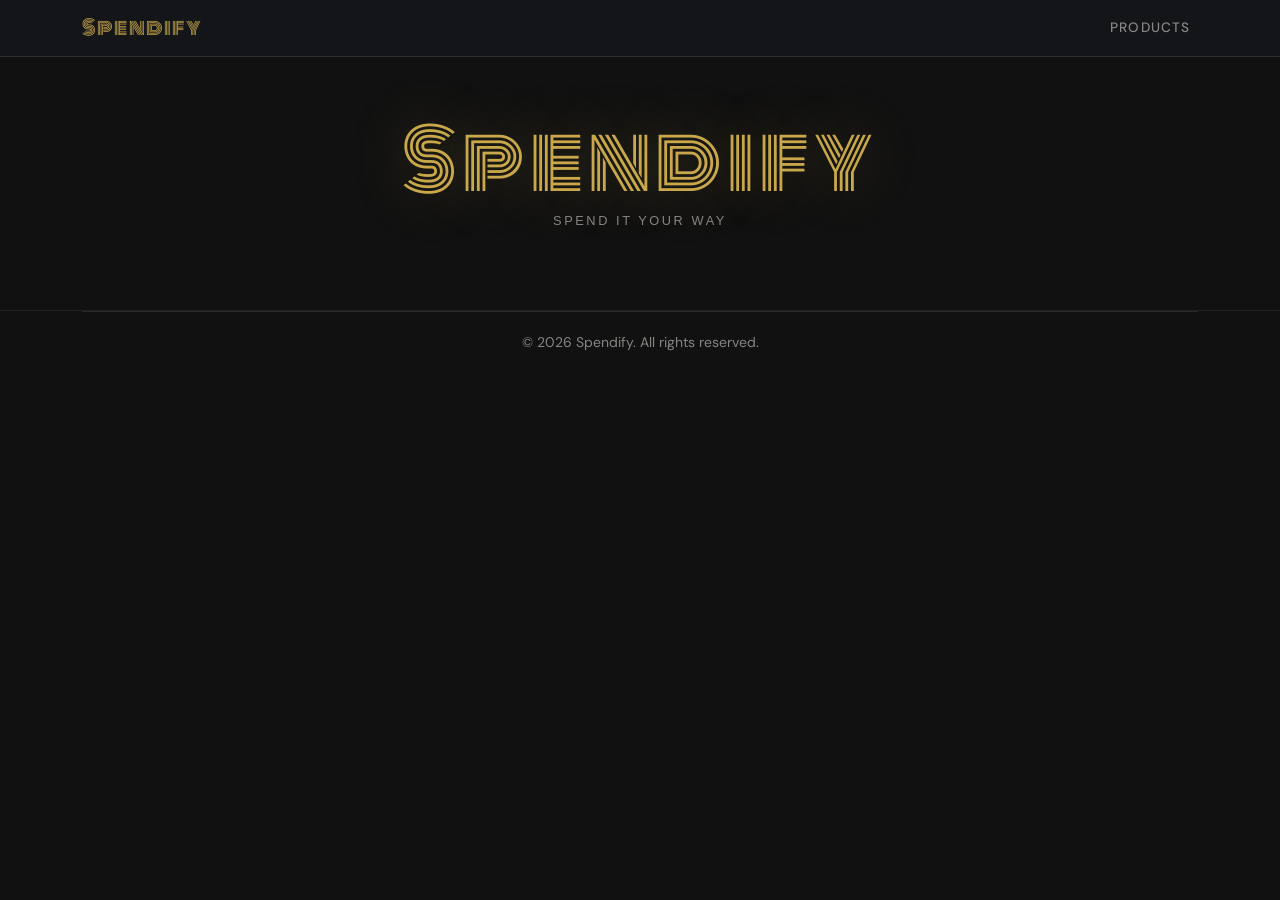
==== index.html @ 51867600 "Move files to root" ====
<!DOCTYPE html>
<html lang="sv">

<head>
  <meta charset="UTF-8" />
  <meta name="viewport" content="width=device-width, initial-scale=1.0" />
  <title>Spendify</title>
  <link rel="preconnect" href="https://fonts.googleapis.com">
  <link rel="preconnect" href="https://fonts.gstatic.com" crossorigin>
  <link href="https://fonts.googleapis.com/css2?family=Monoton&family=DM+Sans:wght@400;500;600&display=swap"
    rel="stylesheet">
  <link href="https://cdn.jsdelivr.net/npm/bootstrap@5.3.3/dist/css/bootstrap.min.css" rel="stylesheet">
  <link rel="stylesheet" href="style.css" />
</head>

<body>


  <nav class="navbar navbar-expand-lg sticky-top">
    <div class="container">
      <a class="navbar-brand site-logo" href="#">Spendify</a>
      <button class="navbar-toggler" type="button" data-bs-toggle="collapse" data-bs-target="#navMenu">
        <span class="navbar-toggler-icon"></span>
      </button>
      <div class="collapse navbar-collapse" id="navMenu">
        <ul class="navbar-nav ms-auto align-items-lg-center gap-2">
          <li class="nav-item"><a id="products-link" class="nav-link" href="#products">Products</a></li>
        </ul>
      </div>
    </div>
  </nav>


  <section class="hero-section text-center">
    <div class="container">
      <h1 class="site-logo display-hero">Spendify</h1>
      <p class="site-tagline">Spend it your way</p>
    </div>
  </section>

  <div class="container">  
    <div class="product-view">
      <div class="container text-left">
        <div id="items-container" class="row" />
      </div>
    </div>

  </div>
 
  <div class="modal fade" id="orderModal" tabindex="-1" aria-labelledby="orderModalLabel" aria-hidden="true">
    <div class="modal-dialog modal-dialog-centered modal-dialog-scrollable">
      <div class="modal-content order-modal-content">
 
        <div class="modal-header">
          <h5 class="modal-title section-title" id="orderModalLabel">Place your order</h5>
          <button type="button" class="btn-close btn-close-white" data-bs-dismiss="modal"></button>
        </div>

        <div class="modal-body">
 
          <div id="modalProductPreview" class="modal-product-preview d-none mb-3">
            <img id="previewImg" src="" alt="" />
            <div>
              <p id="previewTitle" class="preview-title"></p>
              <p id="previewPrice" class="preview-price"></p>
            </div>
          </div>

          <form id="orderForm" novalidate>
 
            <fieldset class="order-fieldset mb-3">
              <legend>Personal details</legend>
              <div class="field-group">
                <label for="fName">Name *</label>
                <input type="text" id="fName" placeholder="Niklas Niklasson" maxlength="50" />

                <span class="error" id="errName"></span>
              </div>
              <div class="field-group">
                <label for="fEmail">Email *</label>
                <input type="email" id="fEmail" placeholder="niklas@example.com" maxlength="50" />
                <span class="error" id="errEmail"></span>
              </div>
              <div class="field-group">
                <label for="fPhone">Phone *</label>
                <input type="tel" id="fPhone" placeholder="070-123 45 67" maxlength="20" />
                <span class="error" id="errPhone"></span>
              </div>
            </fieldset>
 
            <fieldset class="order-fieldset mb-3">
              <legend>Delivery address</legend>
              <div class="field-group">
                <label for="fStreet">Street address *</label>
                <input type="text" id="fStreet" placeholder="Gatugatan 1" maxlength="50" />
                <span class="error" id="errStreet"></span>
              </div>
              <div class="field-row">
                <div class="field-group">
                  <label for="fZip">Postcode *</label>
                  <input type="text" id="fZip" placeholder="12345" maxlength="5" />
                  <span class="error" id="errZip"></span>
                </div>
                <div class="field-group">
                  <label for="fCity">City *</label>
                  <input type="text" id="fCity" placeholder="Stockholm" maxlength="20" />
                  <span class="error" id="errCity"></span>
                </div>
              </div>
            </fieldset>
 
            <button type="submit" class="btn-submit w-100">Place order</button>
          </form>

          <div id="confirmBox" class="confirm-box text-center d-none">
            <div class="confirm-check mx-auto mb-3">✓</div>
            <h3>Order received!</h3>
            <p id="confirmText"></p>
            <button class="btn-submit w-100" id="confirmClose">Back to shop</button>
          </div>
 
        </div>
      </div>
    </div>
  </div>

  <footer>
    <div class="footer-content text-center">
      <p class="small text" > &copy; 2026 Spendify. All rights reserved.</p>
    </div>
  </footer>

<script src="https://cdn.jsdelivr.net/npm/bootstrap@5.3.3/dist/js/bootstrap.bundle.min.js"></script>
  <script src="script.js"></script>

</body>
</html>
---- style.css ----
:root {
  --gold:       #c9a84c;
  --gold-dark:  #a07830;
  --bg-color:   #1b1f22;
  --bg-card:    #111111;
  --border:     rgba(255,255,255,0.1);
  --text:       #e8e4dc;
  --text-muted: rgba(232,228,220,0.55);
  --error:      #e07070;
}
 
*, *::before, *::after { box-sizing: border-box; margin: 0; padding: 0; }
html { scroll-behavior: smooth; }
 
body {
  font-family: 'DM Sans', sans-serif;
  background-color: #111111; color: var(--text);
  min-height: 100vh;
}
 

.navbar {
  background-color: rgba(20, 22, 26, 0.97);
  border-bottom: 1px solid var(--border);
  backdrop-filter: blur(10px);
}
 
.navbar .nav-link {
  color: var(--text-muted);
  font-size: 0.85rem;
  font-weight: 500;
  letter-spacing: 0.08em;
  text-transform: uppercase;
  transition: color 0.2s;
}
.navbar .nav-link:hover { color: var(--gold); }
 
.navbar-toggler { border-color: var(--border); }
 

.site-logo {
  font-family: "Monoton", sans-serif;
  font-weight: 400;
  color: var(--gold) !important;
  letter-spacing: 0.06em;
  text-decoration: none;
}
 

.hero-section {
  background: #111111;
  border-bottom: 1px solid #222;
  padding: 64px 24px;
}
 
.display-hero {
  font-size: clamp(2.5rem, 8vw, 5rem);
  line-height: 1;
  text-shadow: 0 0 60px rgba(201,168,76,0.25);
}
 
.site-tagline {
  font-family: Arial, sans-serif;
  font-size: 0.8rem;
  color: var(--text-muted);
  letter-spacing: 0.2em;
  text-transform: uppercase;
  margin-top: 10px;
}

.btn-buy {
  padding: 5px 16px;
  font-size: 0.78rem;
  font-weight: 600;
  letter-spacing: 0.06em;
  text-transform: capitalize;
  border: 1px solid var(--border);
  border-radius: 3px;
  background: transparent;
  color: var(--text-muted);
  cursor: pointer;
  transition: all 0.2s;
}
.btn-buy:hover { border-color: var(--gold); color: var(--gold); }

body .card {
  background-color: var(--bg-card);
  border: 1px solid var(--border);
  border-radius: 0px;
  padding: 1rem;
  color: #cccccc;
  margin-top: 20px;
  margin-bottom: 20px;
  margin-left: 20px;
  margin-right: 20px;
  
}

.card-text.text-danger {
  color: var(--gold);
}
.card-brand {
  color: var(--text-muted);
  font-size: 0.75rem;
  text-transform: uppercase;
  letter-spacing: 0.06em;
}

.card-text{
  color: var(--text-muted);
  height: 70px;
  overflow: hidden;
}

.card-title {
  color: var(--gold-dark);
  text-align: left;
  height: 60px;
  overflow: hidden;
  font-size: large;
}


footer {
  background-color: #111111;
  border-top: 1px solid var(--border);
  padding: 20px 0;
  text-align: center;
}

footer p {
  font-size: 0.72rem;
  color: var(--text-muted);
  margin: 0;
}

.order-modal-content {
  background: #1a1c1f;
  border: 1px solid var(--border);
  color: var(--text);
}
.order-modal-content .modal-header {
  border-bottom: 1px solid var(--border);
}
.section-title {
  font-family: Garamond, "EB Garamond", serif;
  color: var(--gold);
}

.modal-product-preview {
  display: flex;
  align-items: center;
  gap: 14px;
  background: rgba(255,255,255,0.04);
  border: 1px solid var(--border);
  border-radius: 6px;
  padding: 12px;
}
.modal-product-preview img {
  width: 60px;
  height: 60px;
  object-fit: contain;
}
.preview-title {
  font-size: 0.85rem;
  font-weight: 600;
  color: var(--text);
  margin: 0 0 4px;
}
.preview-price {
  font-family: Garamond, serif;
  color: var(--gold);
  font-size: 1rem;
  margin: 0;
}

.order-fieldset {
  border: 1px solid var(--border);
  border-radius: 6px;
  padding: 18px;
}
.order-fieldset legend {
  font-size: 0.7rem;
  font-weight: 700;
  text-transform: uppercase;
  letter-spacing: 0.1em;
  color: var(--text-muted);
  padding: 0 6px;
}

.field-group {
  display: flex;
  flex-direction: column;
  gap: 4px;
  margin-bottom: 14px;
}
.field-group:last-child { margin-bottom: 0; }

.field-row {
  display: grid;
  grid-template-columns: 1fr 1fr;
  gap: 12px;
}
.field-row .field-group { margin-bottom: 0; }

label {
  font-size: 0.75rem;
  font-weight: 600;
  color: var(--text-muted);
}

input {
  background: rgba(255,255,255,0.05);
  border: 1px solid var(--border);
  border-radius: 4px;
  padding: 9px 12px;
  font-family: 'DM Sans', sans-serif;
  font-size: 0.85rem;
  color: var(--text);
  outline: none;
  width: 100%;
  transition: border-color 0.2s, box-shadow 0.2s;
}
input::placeholder { color: rgba(232,228,220,0.25); }
input:focus {
  border-color: var(--gold);
  box-shadow: 0 0 0 3px rgba(201,168,76,0.1);
}
input.invalid {
  border-color: var(--error) !important;
  background: rgba(224,112,112,0.06);
}
input.valid {
  border-color: rgba(100,200,120,0.5) !important;
}

.error {
  font-size: 0.72rem;
  color: var(--error);
  min-height: 14px;
}

.btn-submit {
  padding: 12px;
  background: var(--gold);
  color: #111;
  border: none;
  border-radius: 4px;
  font-family: 'DM Sans', sans-serif;
  font-size: 0.85rem;
  font-weight: 700;
  letter-spacing: 0.08em;
  text-transform: uppercase;
  cursor: pointer;
  transition: background-color 0.2s, transform 0.15s;
  margin-top: 8px;
}
.btn-submit:hover {
  background: var(--gold-dark);
  transform: translateY(-1px);
}

.confirm-check {
  width: 56px;
  height: 56px;
  background: var(--gold);
  color: #111;
  border-radius: 50%;
  font-size: 1.6rem;
  display: flex;
  align-items: center;
  justify-content: center;
}
.confirm-box h3 {
  font-family: Garamond, serif;
  color: var(--gold);
  margin: 12px 0 8px;
}
.confirm-box p {
  color: var(--text-muted);
  font-size: 0.88rem;
  line-height: 1.7;
  margin-bottom: 20px;
}

@media (max-width: 576px) {
  .field-row { grid-template-columns: 1fr; }
}
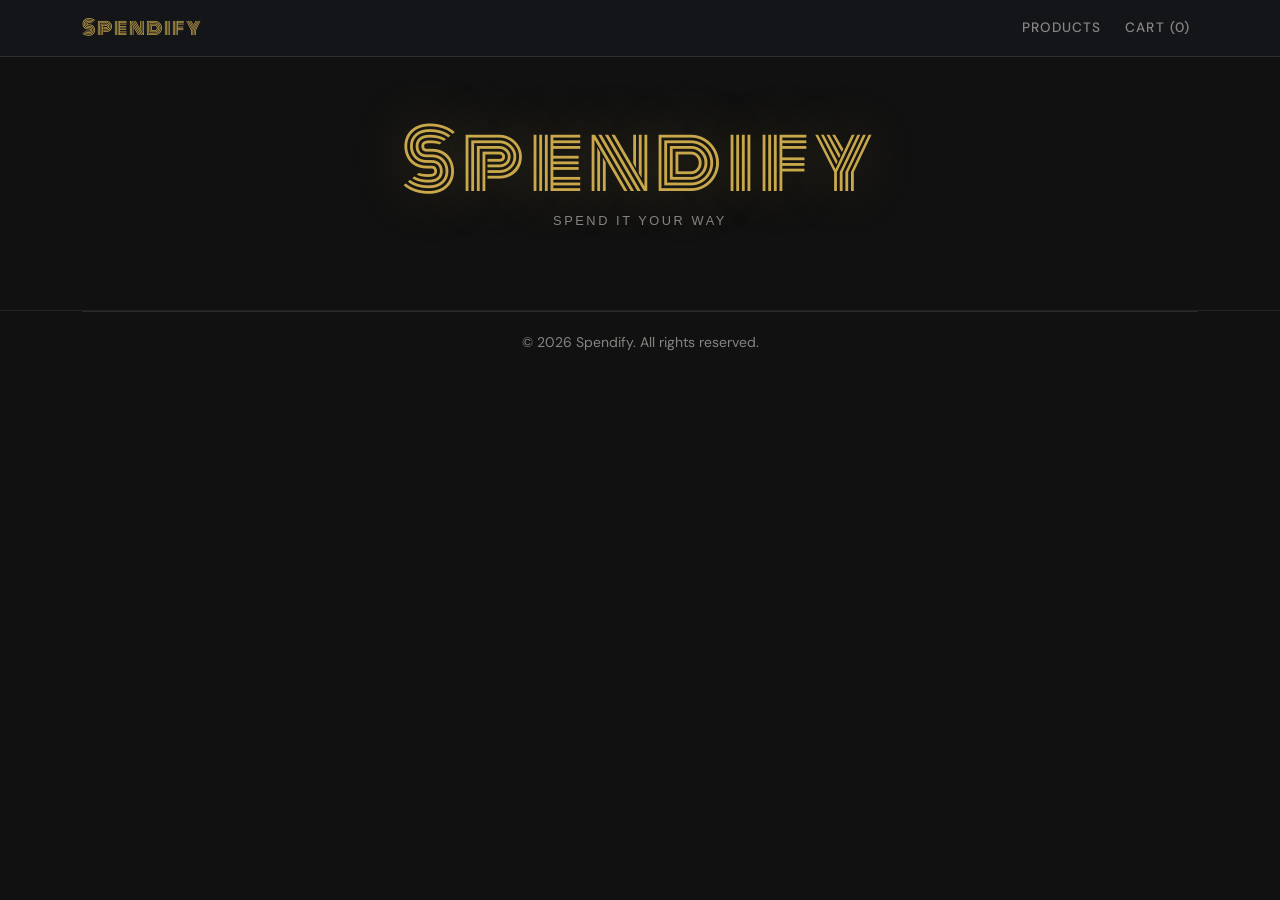
==== commit 30684feb: "feature/shoppingcart" ====
--- a/index.html
+++ b/index.html
@@ -25,11 +25,32 @@
       <div class="collapse navbar-collapse" id="navMenu">
         <ul class="navbar-nav ms-auto align-items-lg-center gap-2">
           <li class="nav-item"><a id="products-link" class="nav-link" href="#products">Products</a></li>
+          <li class="nav-item">
+            <a id="cart-toggle" class="nav-link cart-nav-link" href="#">
+              Cart (<span id="cart-count">0</span>)
+            </a>
+          </li>
         </ul>
       </div>
     </div>
   </nav>
 
+  <div id="cartOverlay" class="cart-overlay"></div>
+  <aside id="cartSidebar" class="cart-sidebar">
+    <div class="cart-sidebar-header">
+      <h2 class="section-title">Shopping Cart</h2>
+      <button id="cartClose" class="cart-close">&times;</button>
+    </div>
+    <div id="cartItems" class="cart-items"></div>
+    <div id="cartFooter" class="cart-footer d-none">
+      <div class="cart-total">
+        <span>Total</span>
+        <span id="cartTotal">$0.00</span>
+      </div>
+      <button id="cartCheckout" class="btn-submit w-100">Checkout</button>
+      <button id="cartEmpty" class="btn-empty w-100">Empty cart</button>
+    </div>
+  </aside>
 
   <section class="hero-section text-center">
     <div class="container">
@@ -58,6 +79,9 @@
 
         <div class="modal-body">
  
+
+          <div id="modalCartSummary" class="modal-cart-summary mb-3"></div>
+          
           <div id="modalProductPreview" class="modal-product-preview d-none mb-3">
             <img id="previewImg" src="" alt="" />
             <div>
@@ -118,7 +142,6 @@
             <p id="confirmText"></p>
             <button class="btn-submit w-100" id="confirmClose">Back to shop</button>
           </div>
- 
         </div>
       </div>
     </div>
--- a/style.css
+++ b/style.css
@@ -235,7 +235,7 @@
 }
 
 .error {
-  font-size: 0.72rem;
+  font-size: 0.70rem;
   color: var(--error);
   min-height: 14px;
 }
@@ -283,6 +283,196 @@
   margin-bottom: 20px;
 }
 
+.cart-overlay {
+  position: fixed;
+  inset: 0;
+  background: rgba(0,0,0,0.5);
+  opacity: 0;
+  pointer-events: none;
+  transition: opacity 0.3s;
+  z-index: 1040;
+}
+.cart-overlay.open {
+  opacity: 1;
+  pointer-events: auto;
+}
+ 
+.cart-sidebar {
+  position: fixed;
+  top: 0;
+  right: 0;
+  width: 380px;
+  max-width: 90vw;
+  height: 100vh;
+  background: #1a1c1f;
+  border-left: 1px solid var(--border);
+  display: flex;
+  flex-direction: column;
+  transform: translateX(100%);
+  transition: transform 0.3s ease;
+  z-index: 1050;
+}
+.cart-sidebar.open { transform: translateX(0); }
+ 
+.cart-sidebar-header {
+  display: flex;
+  justify-content: space-between;
+  align-items: center;
+  padding: 18px 20px;
+  border-bottom: 1px solid var(--border);
+}
+.cart-close {
+  background: none;
+  border: none;
+  color: var(--text-muted);
+  font-size: 1.6rem;
+  cursor: pointer;
+  line-height: 1;
+}
+.cart-close:hover { color: var(--text); }
+ 
+.cart-items {
+  flex: 1;
+  overflow-y: auto;
+  padding: 16px 20px;
+}
+ 
+.cart-empty-msg {
+  color: var(--text-muted);
+  font-size: 0.85rem;
+  text-align: center;
+  margin-top: 40px;
+}
+ 
+.cart-item {
+  display: flex;
+  gap: 12px;
+  padding: 12px 0;
+  border-bottom: 1px solid var(--border);
+}
+.cart-item img {
+  width: 56px;
+  height: 56px;
+  object-fit: contain;
+  border-radius: 4px;
+  background: rgba(255,255,255,0.03);
+}
+.cart-item-info { flex: 1; min-width: 0; }
+.cart-item-title {
+  font-size: 0.82rem;
+  font-weight: 600;
+  color: var(--text);
+  margin: 0 0 2px;
+  white-space: nowrap;
+  overflow: hidden;
+  text-overflow: ellipsis;
+}
+.cart-item-price {
+  font-family: Garamond, serif;
+  color: var(--gold);
+  font-size: 0.92rem;
+  margin: 0 0 6px;
+}
+ 
+.cart-qty-row {
+  display: flex;
+  align-items: center;
+  gap: 6px;
+}
+.qty-btn {
+  width: 28px;
+  height: 28px;
+  border: 1px solid var(--border);
+  border-radius: 4px;
+  background: transparent;
+  color: var(--text);
+  font-size: 1rem;
+  cursor: pointer;
+  display: flex;
+  align-items: center;
+  justify-content: center;
+  transition: border-color 0.2s;
+}
+.qty-btn:hover { border-color: var(--gold); color: var(--gold); }
+.qty-value {
+  min-width: 24px;
+  text-align: center;
+  font-size: 0.85rem;
+  font-weight: 600;
+}
+.remove-btn {
+  margin-left: auto;
+  background: none;
+  border: none;
+  color: var(--error);
+  font-size: 1.2rem;
+  cursor: pointer;
+  opacity: 0.6;
+  transition: opacity 0.2s;
+}
+.remove-btn:hover { opacity: 1; }
+ 
+.cart-footer {
+  padding: 16px 20px;
+  border-top: 1px solid var(--border);
+}
+.cart-total {
+  display: flex;
+  justify-content: space-between;
+  font-size: 1rem;
+  font-weight: 700;
+  color: var(--text);
+  margin-bottom: 12px;
+}
+.cart-total span:last-child {
+  font-family: Garamond, serif;
+  color: var(--gold);
+  font-size: 1.15rem;
+}
+ 
+.btn-empty {
+  padding: 10px;
+  background: transparent;
+  color: var(--text-muted);
+  border: 1px solid var(--border);
+  border-radius: 4px;
+  font-family: 'DM Sans', sans-serif;
+  font-size: 0.78rem;
+  font-weight: 600;
+  letter-spacing: 0.06em;
+  text-transform: uppercase;
+  cursor: pointer;
+  margin-top: 8px;
+  transition: border-color 0.2s, color 0.2s;
+}
+.btn-empty:hover { border-color: var(--error); color: var(--error); }
+ 
+.cart-summary-table {
+  width: 100%;
+  border-collapse: collapse;
+  font-size: 0.82rem;
+  margin-bottom: 4px;
+}
+.cart-summary-table th {
+  text-align: left;
+  color: var(--text-muted);
+  font-size: 0.7rem;
+  text-transform: uppercase;
+  letter-spacing: 0.08em;
+  padding: 6px 8px;
+  border-bottom: 1px solid var(--border);
+}
+.cart-summary-table td {
+  padding: 6px 8px;
+  border-bottom: 1px solid rgba(255,255,255,0.05);
+  color: var(--text);
+}
+.cart-summary-table tfoot td {
+  border-top: 1px solid var(--border);
+  font-weight: 700;
+  color: var(--gold);
+}
+
 @media (max-width: 576px) {
   .field-row { grid-template-columns: 1fr; }
 }
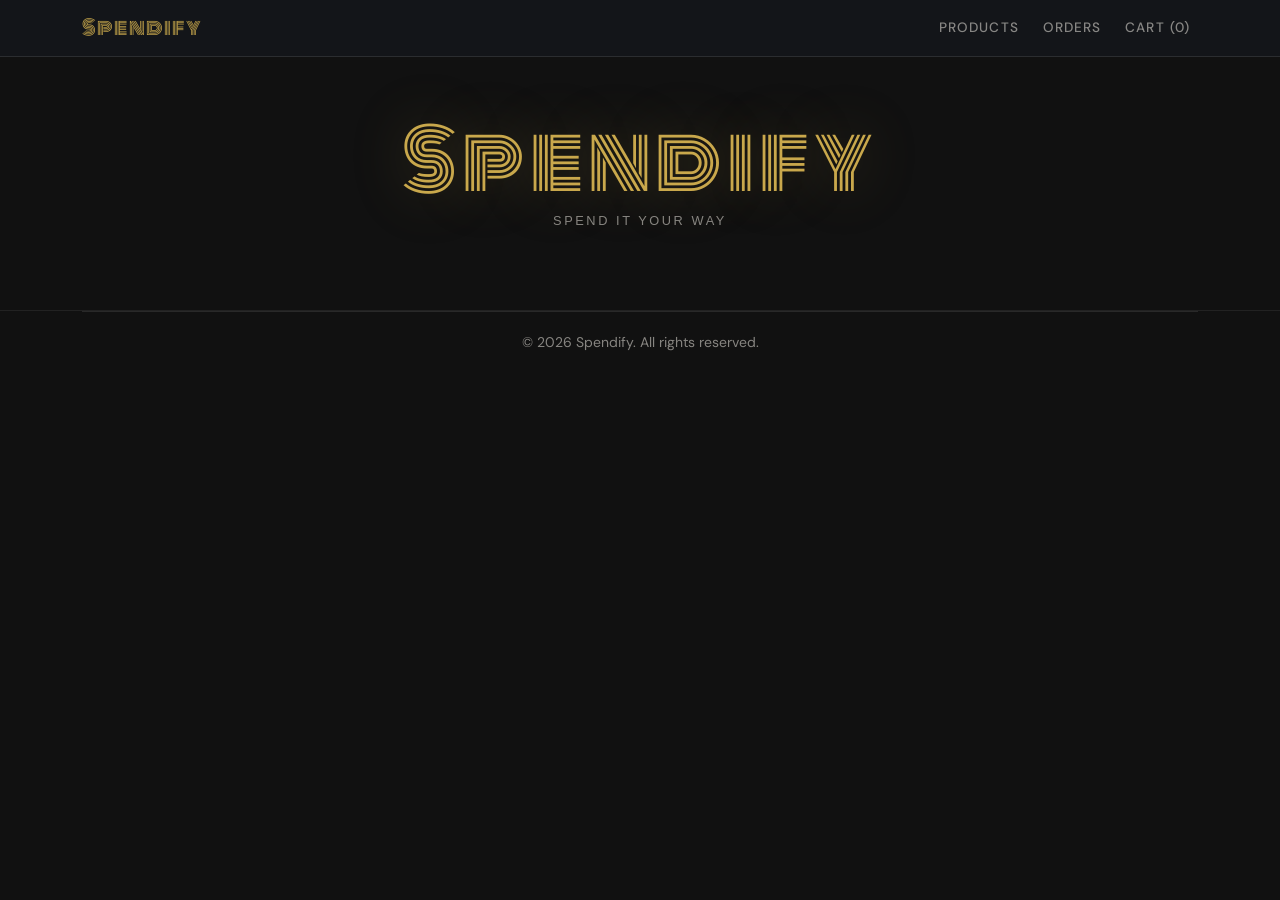
==== commit 1d74de92: "feature/orderhistory" ====
--- a/index.html
+++ b/index.html
@@ -26,6 +26,8 @@
         <ul class="navbar-nav ms-auto align-items-lg-center gap-2">
           <li class="nav-item"><a id="products-link" class="nav-link" href="#products">Products</a></li>
           <li class="nav-item">
+            <a id="history-toggle" class="nav-link" href="#">Orders</a>
+          </li>
             <a id="cart-toggle" class="nav-link cart-nav-link" href="#">
               Cart (<span id="cart-count">0</span>)
             </a>
@@ -49,6 +51,18 @@
       </div>
       <button id="cartCheckout" class="btn-submit w-100">Checkout</button>
       <button id="cartEmpty" class="btn-empty w-100">Empty cart</button>
+    </div>
+  </aside>
+
+  <div id="historyOverlay" class="cart-overlay"></div>
+  <aside id="historySidebar" class="cart-sidebar cart-sidebar--left">
+    <div class="cart-sidebar-header">
+      <h2 class="section-title">Order History</h2>
+      <button id="historyClose" class="cart-close">&times;</button>
+    </div>
+    <div id="historyItems" class="cart-items"></div>
+    <div id="historyFooter" class="cart-footer d-none">
+      <button id="historyClear" class="btn-empty w-100">Clear history</button>
     </div>
   </aside>
 
--- a/style.css
+++ b/style.css
@@ -17,14 +17,13 @@
   background-color: #111111; color: var(--text);
   min-height: 100vh;
 }
- 
 
 .navbar {
   background-color: rgba(20, 22, 26, 0.97);
   border-bottom: 1px solid var(--border);
   backdrop-filter: blur(10px);
 }
- 
+
 .navbar .nav-link {
   color: var(--text-muted);
   font-size: 0.85rem;
@@ -37,7 +36,6 @@
  
 .navbar-toggler { border-color: var(--border); }
  
-
 .site-logo {
   font-family: "Monoton", sans-serif;
   font-weight: 400;
@@ -46,7 +44,6 @@
   text-decoration: none;
 }
  
-
 .hero-section {
   background: #111111;
   border-bottom: 1px solid #222;
@@ -473,6 +470,55 @@
   color: var(--gold);
 }
 
+.history-order {
+  padding: 14px 0;
+  border-bottom: 1px solid var(--border);
+}
+.history-order-header {
+  display: flex;
+  justify-content: space-between;
+  align-items: center;
+  margin-bottom: 4px;
+}
+.history-date {
+  font-size: 0.72rem;
+  color: var(--text-muted);
+  letter-spacing: 0.04em;
+}
+.history-total {
+  font-family: Garamond, serif;
+  color: var(--gold);
+  font-size: 1rem;
+  font-weight: 700;
+}
+.history-address {
+  font-size: 0.78rem;
+  color: var(--text-muted);
+  margin: 0 0 8px;
+}
+.history-items-list {
+  list-style: none;
+  padding: 0;
+  margin: 0;
+}
+.history-items-list li {
+  font-size: 0.8rem;
+  color: var(--text);
+  padding: 3px 0;
+  display: flex;
+  gap: 6px;
+}
+.history-qty {
+  color: var(--text-muted);
+  font-size: 0.75rem;
+}
+.history-item-sum {
+  margin-left: auto;
+  color: var(--gold-dark);
+  font-family: Garamond, serif;
+  font-size: 0.82rem;
+}
+
 @media (max-width: 576px) {
   .field-row { grid-template-columns: 1fr; }
 }
